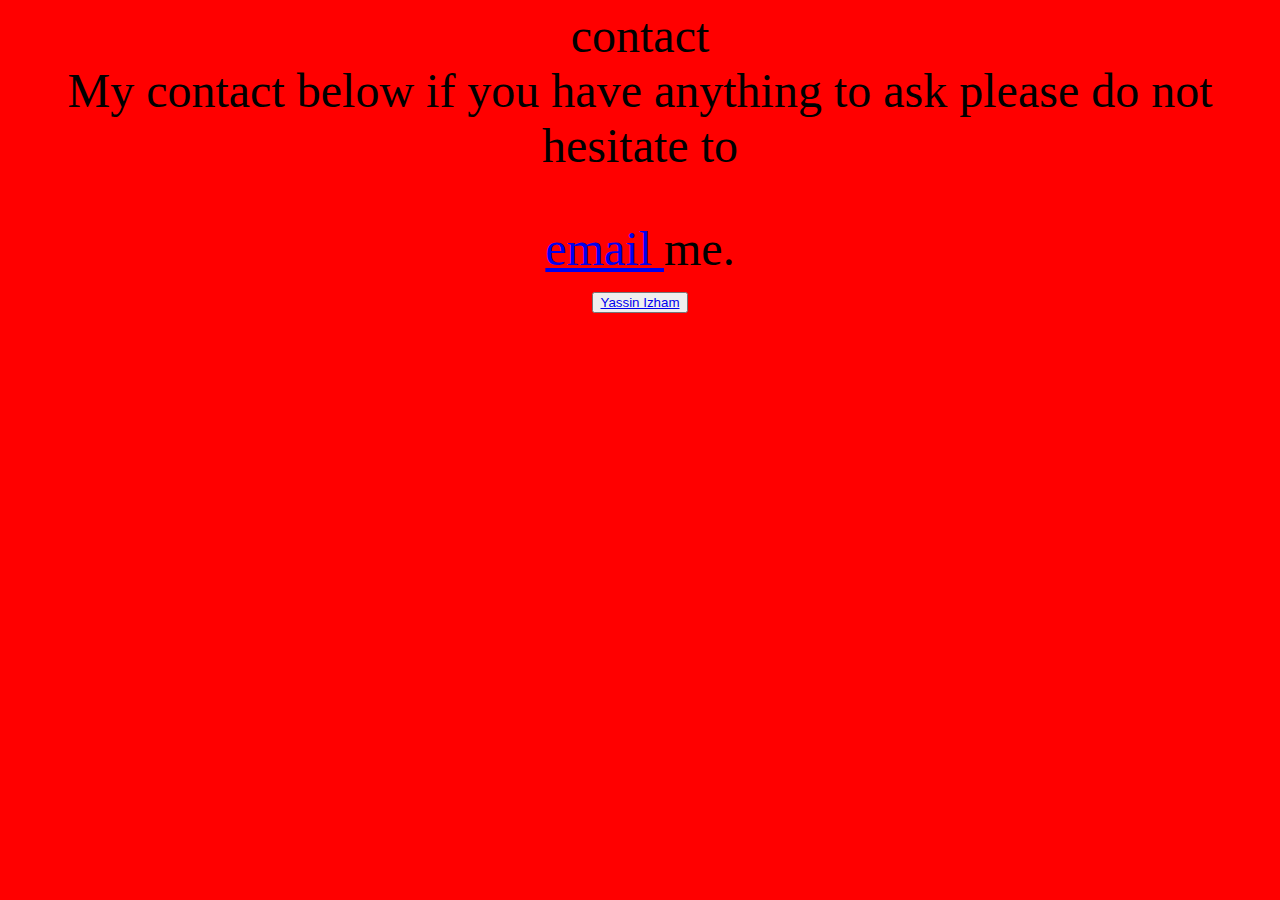
==== contact.html @ 15683285 "Add files via upload" ====
<!contact Html>
<html>
	<head>
		<center>
		<tittle><font size="10">contact</tittle></center></font>
	</head>
	<body>
	<center><font size="8"
	<P>My contact below if you have anything to ask please do not hesitate to </p>
		<a href="mailto:yassinizham98@gmail.com"> email </a> me.</center></font>

	<p>
		<center>
	 	<button>
	 			<a href="http://www.instagram.com/yassin_izham/">Yassin Izham</a></button></center></p>



<Body BGCOLOR= red>
	</body>
	</html>
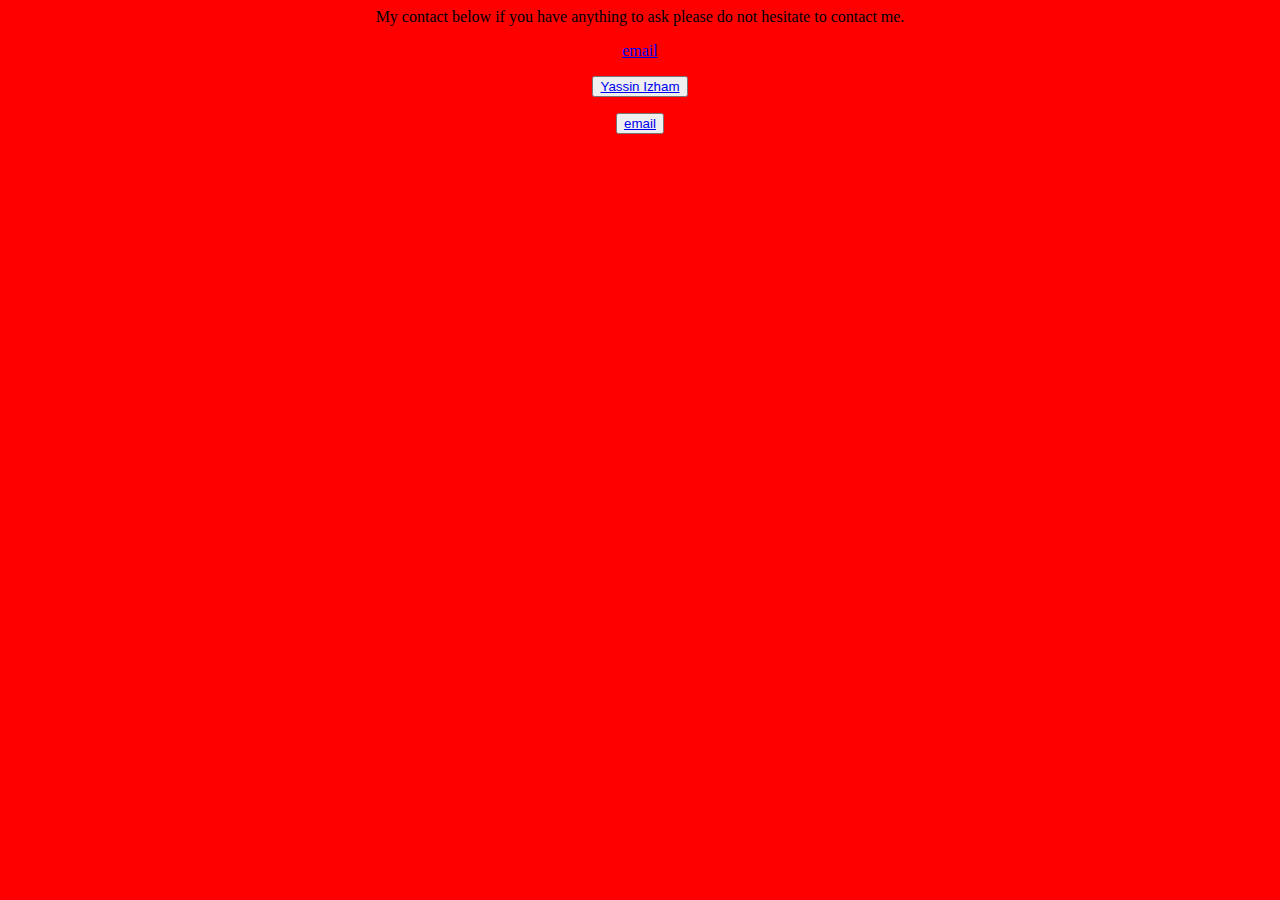
==== commit 615958ca: "Update contact.html" ====
--- a/contact.html
+++ b/contact.html
@@ -2,20 +2,23 @@
 <html>
 	<head>
 		<center>
-		<tittle><font size="10">contact</tittle></center></font>
+		<tittle><contact></tittle></center></font>
 	</head>
 	<body>
-	<center><font size="8"
-	<P>My contact below if you have anything to ask please do not hesitate to </p>
-		<a href="mailto:yassinizham98@gmail.com"> email </a> me.</center></font>
+	<center>
+	<P>My contact below if you have anything to ask please do not hesitate to contact me.</p>
+		<a href="mailto:yassinizham98@gmail.com"> email </a> </center>
 
 	<p>
 		<center>
 	 	<button>
-	 			<a href="http://www.instagram.com/yassin_izham/">Yassin Izham</a></button></center></p>
-
+	 		<a href="http://www.instagram.com/yassin_izham/">Yassin Izham</a></button></center></p>
+	<p>
+		<center>
+		<button>
+			<a href="mailto:yassinizham98@gmail.com"> email </a> </center></p>
 
 
 <Body BGCOLOR= red>
 	</body>
-	</html>+	</html>
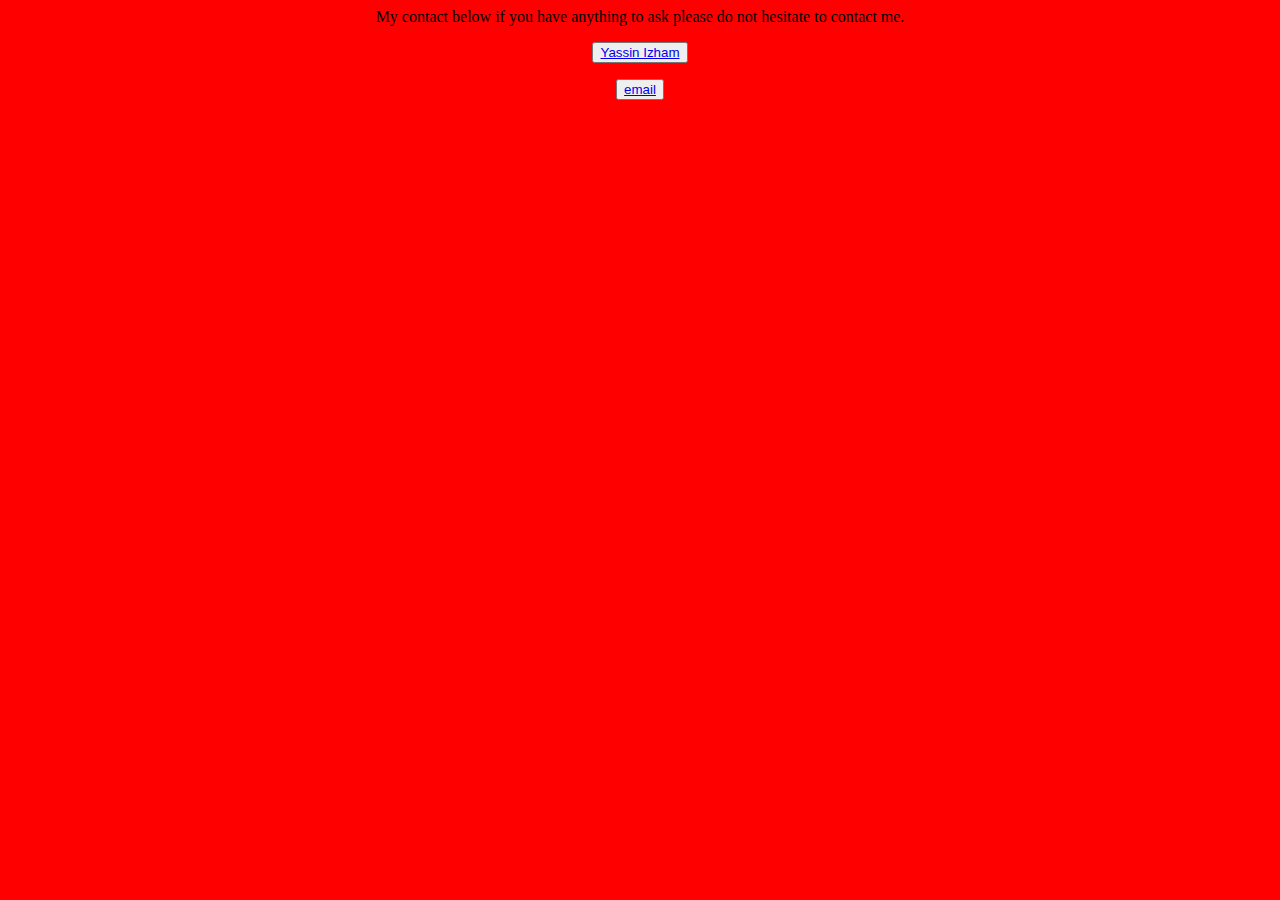
==== commit 1ec5180a: "Update contact.html" ====
--- a/contact.html
+++ b/contact.html
@@ -7,7 +7,7 @@
 	<body>
 	<center>
 	<P>My contact below if you have anything to ask please do not hesitate to contact me.</p>
-		<a href="mailto:yassinizham98@gmail.com"> email </a> </center>
+		
 
 	<p>
 		<center>
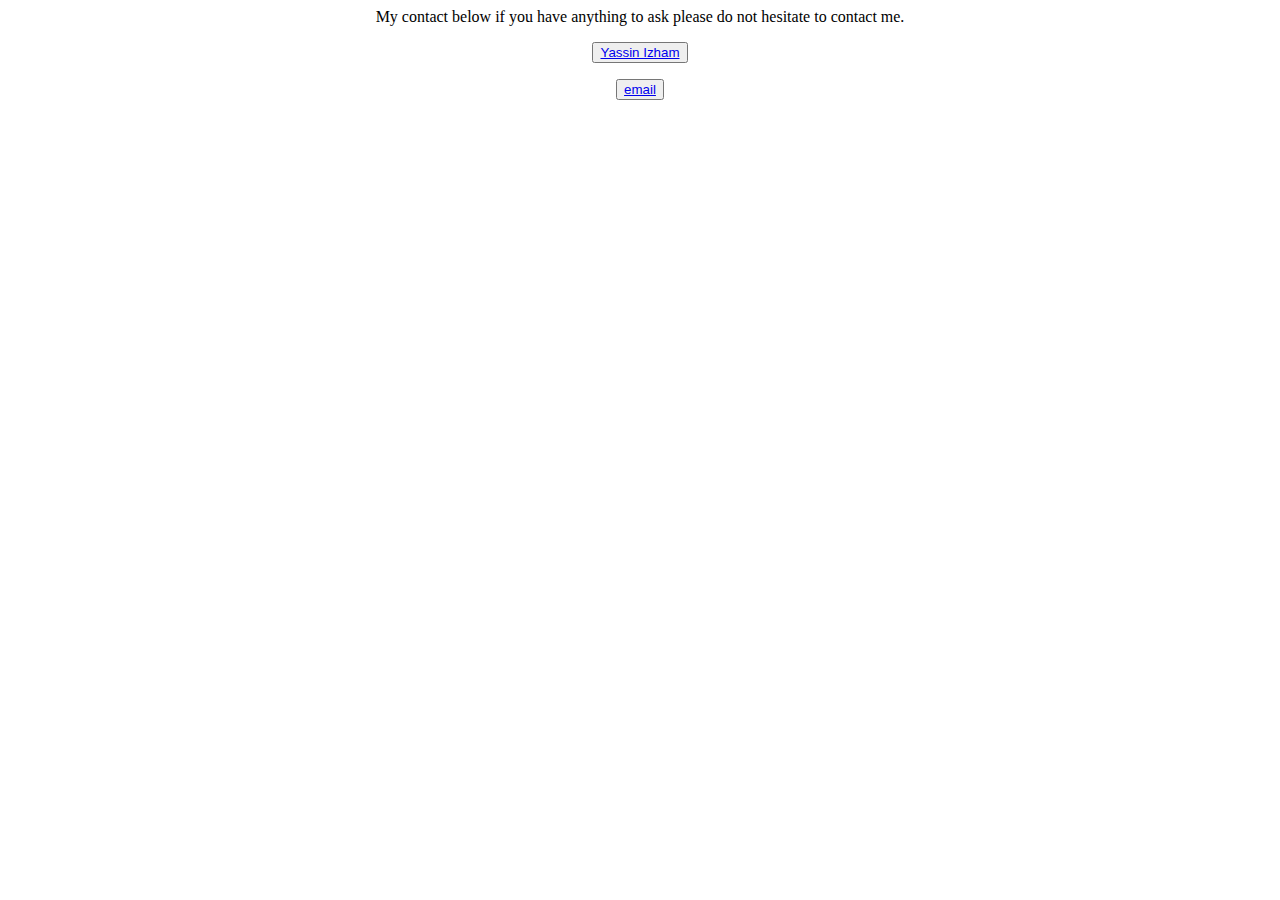
==== commit f4773135: "Update contact.html" ====
--- a/contact.html
+++ b/contact.html
@@ -19,6 +19,5 @@
 			<a href="mailto:yassinizham98@gmail.com"> email </a> </center></p>
 
 
-<Body BGCOLOR= red>
 	</body>
 	</html>
